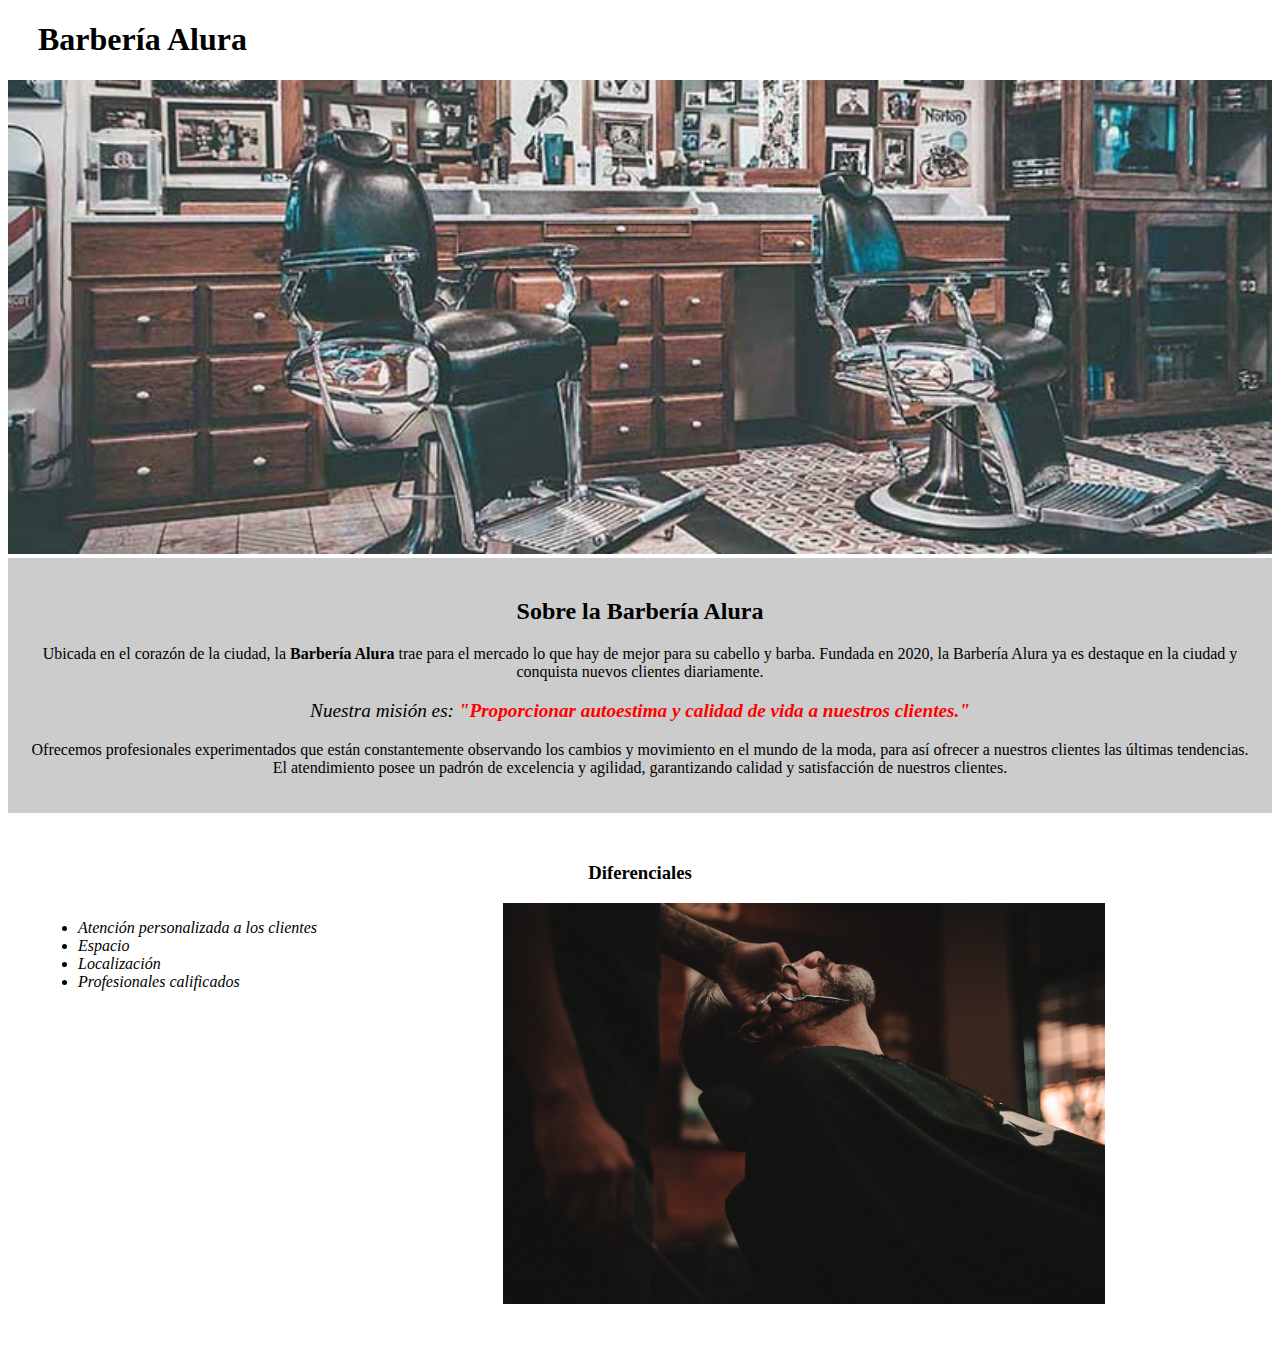
==== index.html @ c180e77e "ejercicio barberia" ====
<!DOCTYPE html>

<html lang="es">

    <head>

        <meta charset="UTF-8">
        <title>Barbería Alura</title>
        <link rel = "stylesheet" href="style.css">

    </head>

    <body>

        <header>
            <h1 class= "título_principal"> Barbería Alura </h1>
        </header>

        <img id= "banner" src="imagenes/banner.jpg">

        <div class= "principal">

            <h2 class="título_centralizado">Sobre la Barbería Alura</h2>

            <p>Ubicada en el corazón de la ciudad, la <strong>Barbería Alura</strong> trae para el mercado lo que hay de mejor para su cabello y barba. Fundada en 2020, la Barbería Alura ya es destaque en la ciudad y conquista nuevos clientes diariamente.</p>

            <p id="mision"><em>Nuestra misión es: <strong>"Proporcionar autoestima y calidad de vida a nuestros clientes."</strong></em></p>

            <p>Ofrecemos profesionales experimentados que están constantemente observando los cambios y movimiento en el mundo de la moda, para así ofrecer a nuestros clientes las últimas tendencias. El atendimiento posee un padrón de excelencia y agilidad, garantizando calidad y satisfacción de nuestros clientes.</p>

        </div>

        <div class= "diferenciales">

            <h3 class="título_centralizado">Diferenciales</h3>

            <ul>
                <li class="items">Atención personalizada a los clientes</li>
                <li class="items">Espacio</li>
                <li class="items">Localización</li>
                <li class="items">Profesionales calificados</li>
            </ul>

            <img class= "imagen_diferenciales" src= "imagenes/diferenciales.jpg">

        </div>

    </body>

</html>
---- style.css ----
p{
    text-align: center;
}
em strong{
    color: #ff0000;
}
ul{
    display: inline-block;
    vertical-align: top;
    width: 20%;
    margin-right: 15%;
}

/* id */
#banner{
    width: 100%;
}
#mision{
    font-size: 120%;
}

/* class */
.título_principal{
    padding-left: 30px;
}
.título_centralizado{
    text-align: center;
}
.principal{
    background: #cccccc;
    padding: 20px;
}
.diferenciales{
    background: #ffffff;
    padding: 30px;
}
.items{
    font-style: italic;
}
.imagen_diferenciales{
    width: 50%;
}
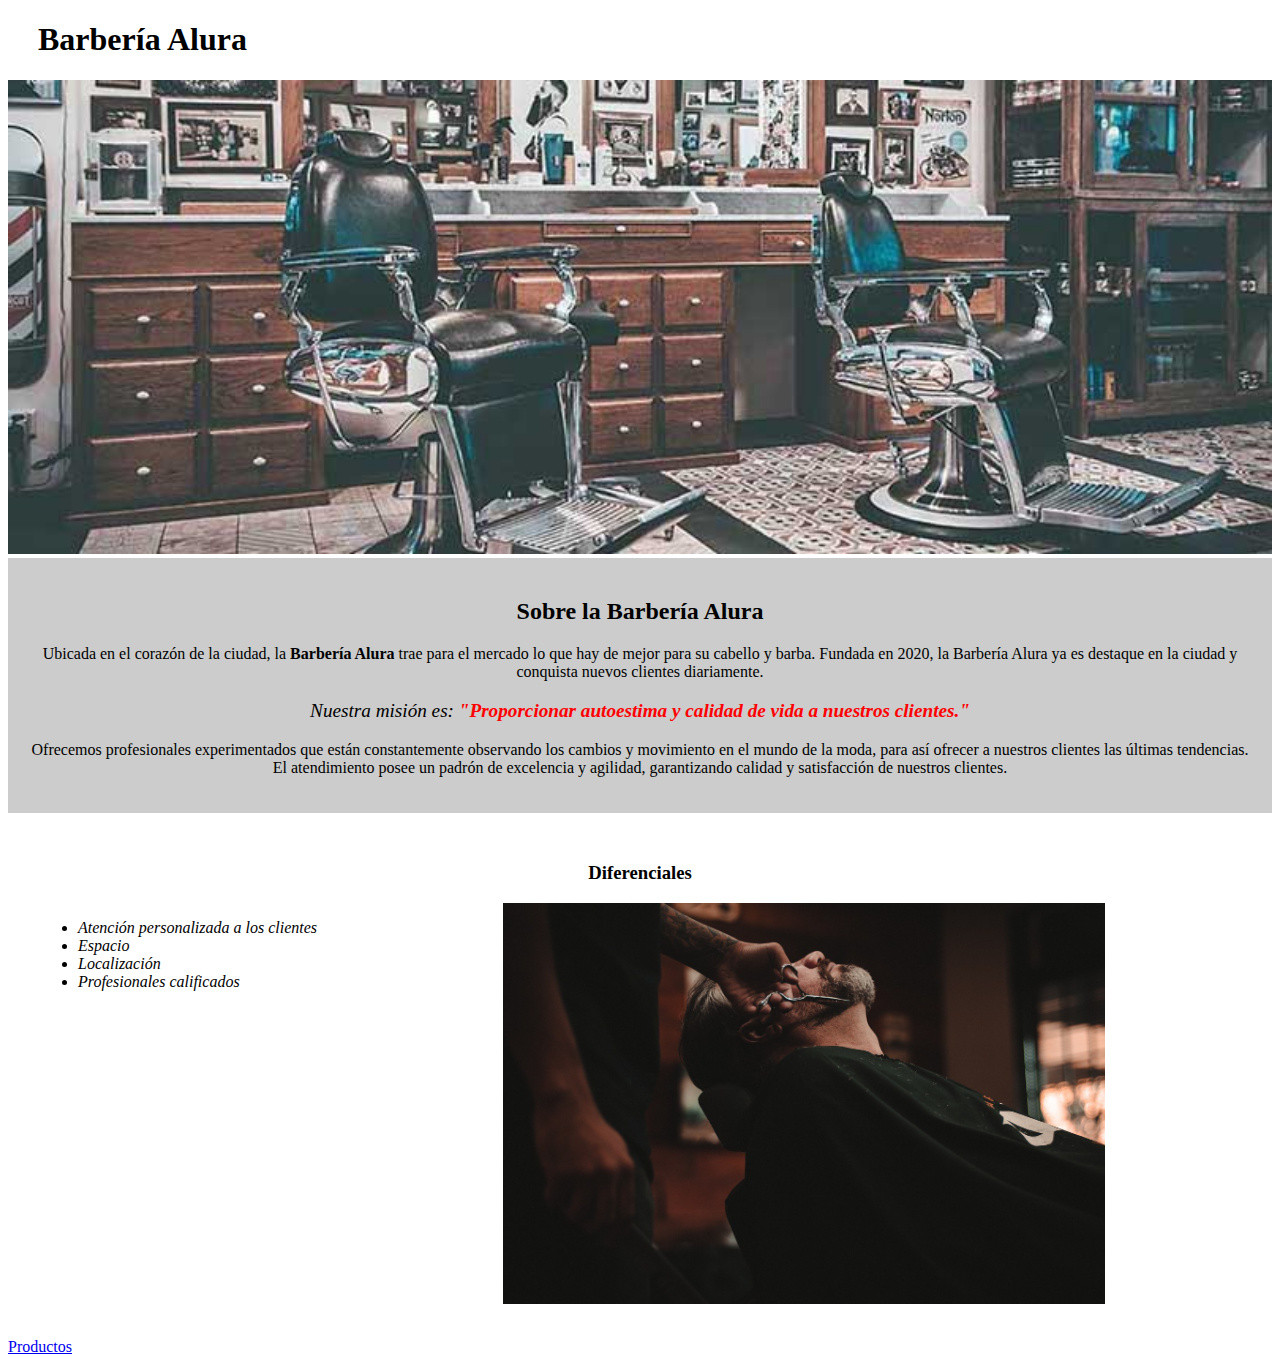
==== commit 800b982c: "link a productos actualizado" ====
--- a/index.html
+++ b/index.html
@@ -45,6 +45,8 @@
 
         </div>
 
+        <a href="productos.html" target="_blank" rel="noopener noreferrer"> Productos </a>
+
     </body>
 
 </html>